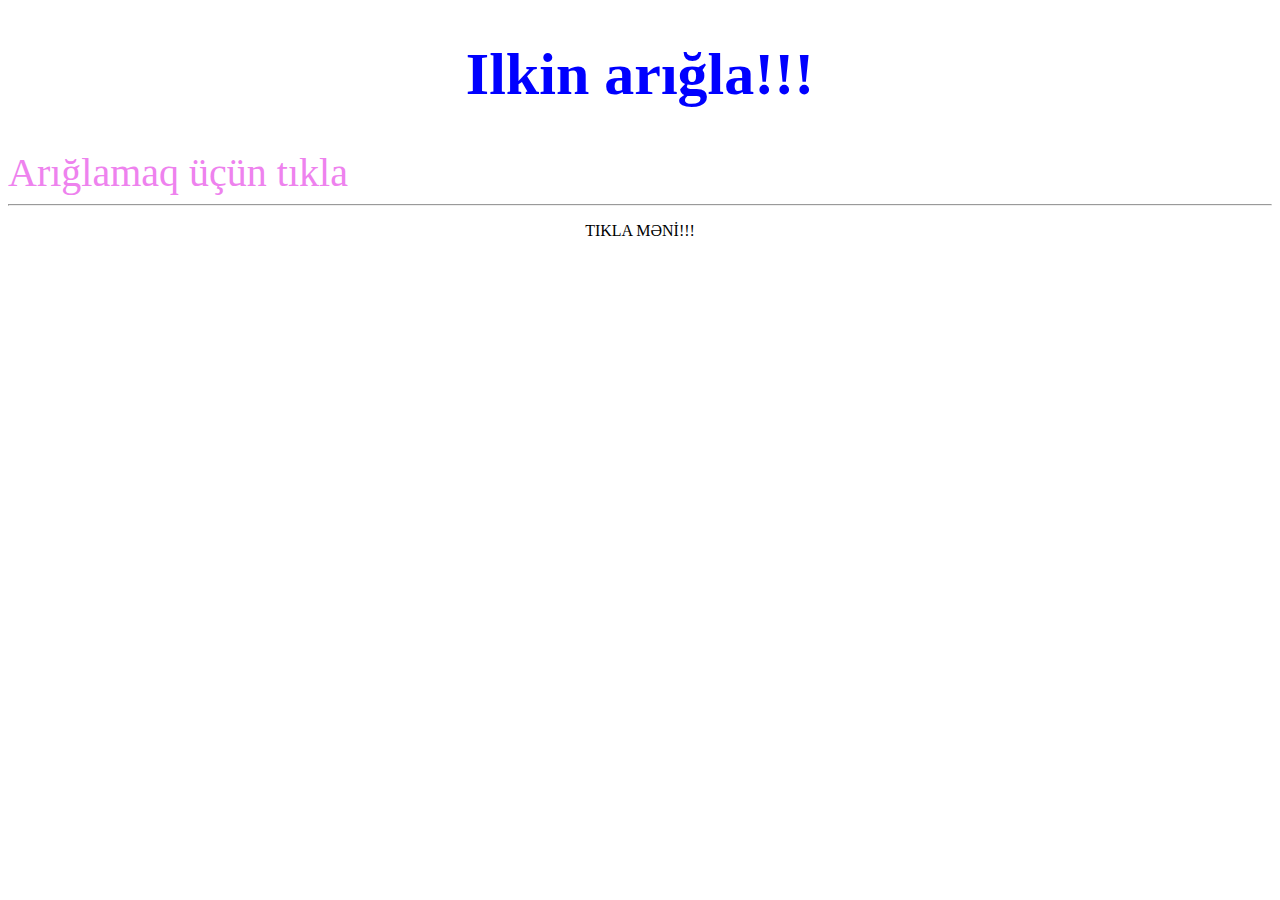
==== site/test.html @ 8647552c "my first commit" ====
<!doctype html>
  <html>
    <head>
      <title>Ilkin arığla!!!</title>
    </head>
    <body>
      <h1 style="color: blue; font-size: 60px; text-align: center;">Ilkin arığla!!!</h1>
      <p1 style="text-align: center; color: violet; font-size: 40px;">Arığlamaq üçün tıkla</p1>
<footer>
      <hr>
      <p style="text-align: center;"
onclick="alert('Get dönərivi yee eee. hara arığlayırsan!!!');">
  TIKLA MƏNİ!!!
        
</p>
</footer>
</body>
</html>
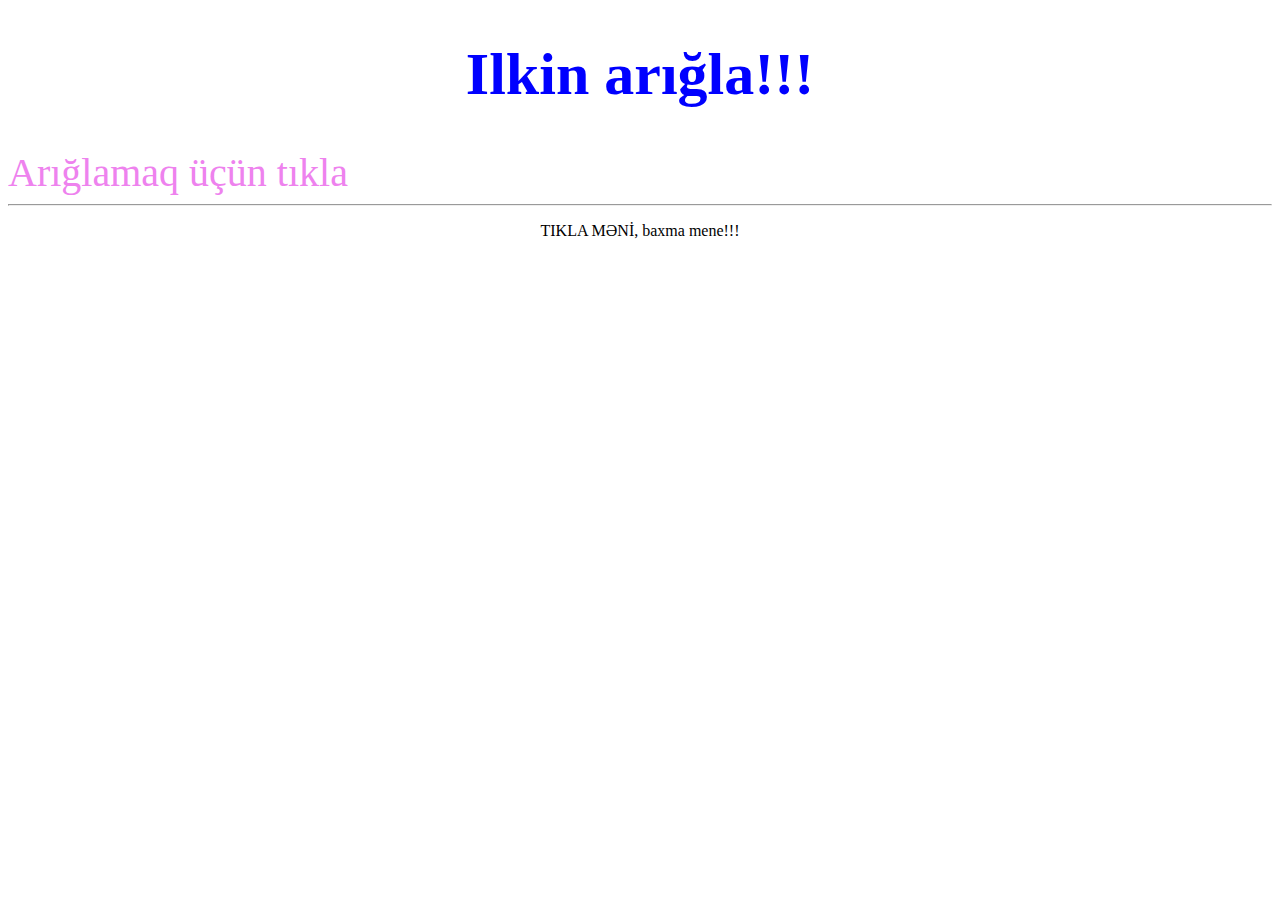
==== commit a8c54ca9: "git commit" ====
--- a/site/test.html
+++ b/site/test.html
@@ -10,7 +10,7 @@
       <hr>
       <p style="text-align: center;"
 onclick="alert('Get dönərivi yee eee. hara arığlayırsan!!!');">
-  TIKLA MƏNİ!!!
+  TIKLA MƏNİ, baxma mene!!!
         
 </p>
 </footer>
